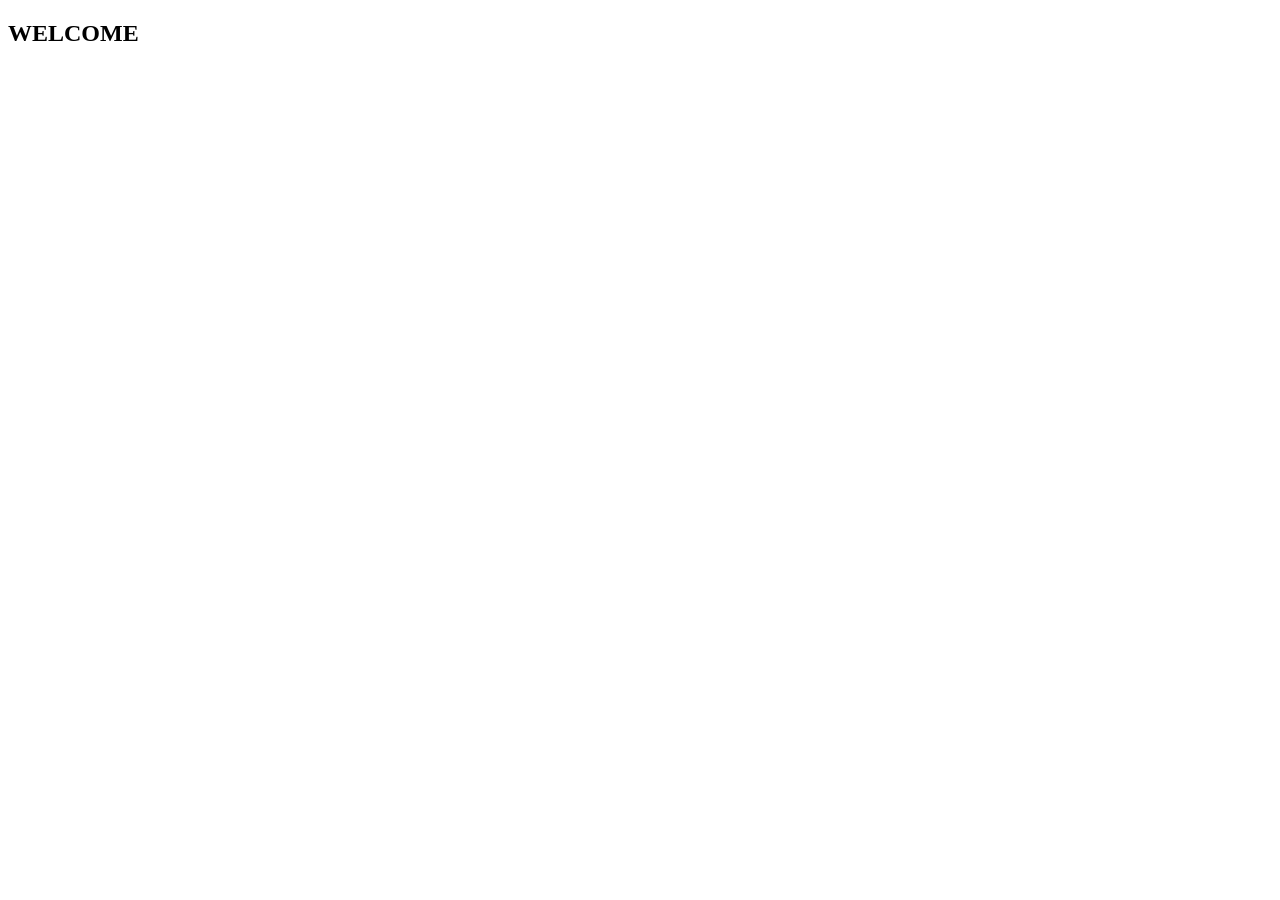
==== index.html @ 90964e16 "h2 agregado" ====
<!DOCTYPE html>
<html lang="en">
<head>
    <meta charset="UTF-8">
    <meta name="viewport" content="width=device-width, initial-scale=1.0">
    <title>Document</title>
</head>
<body>
    <h2>WELCOME</h2>
</body>
</html>
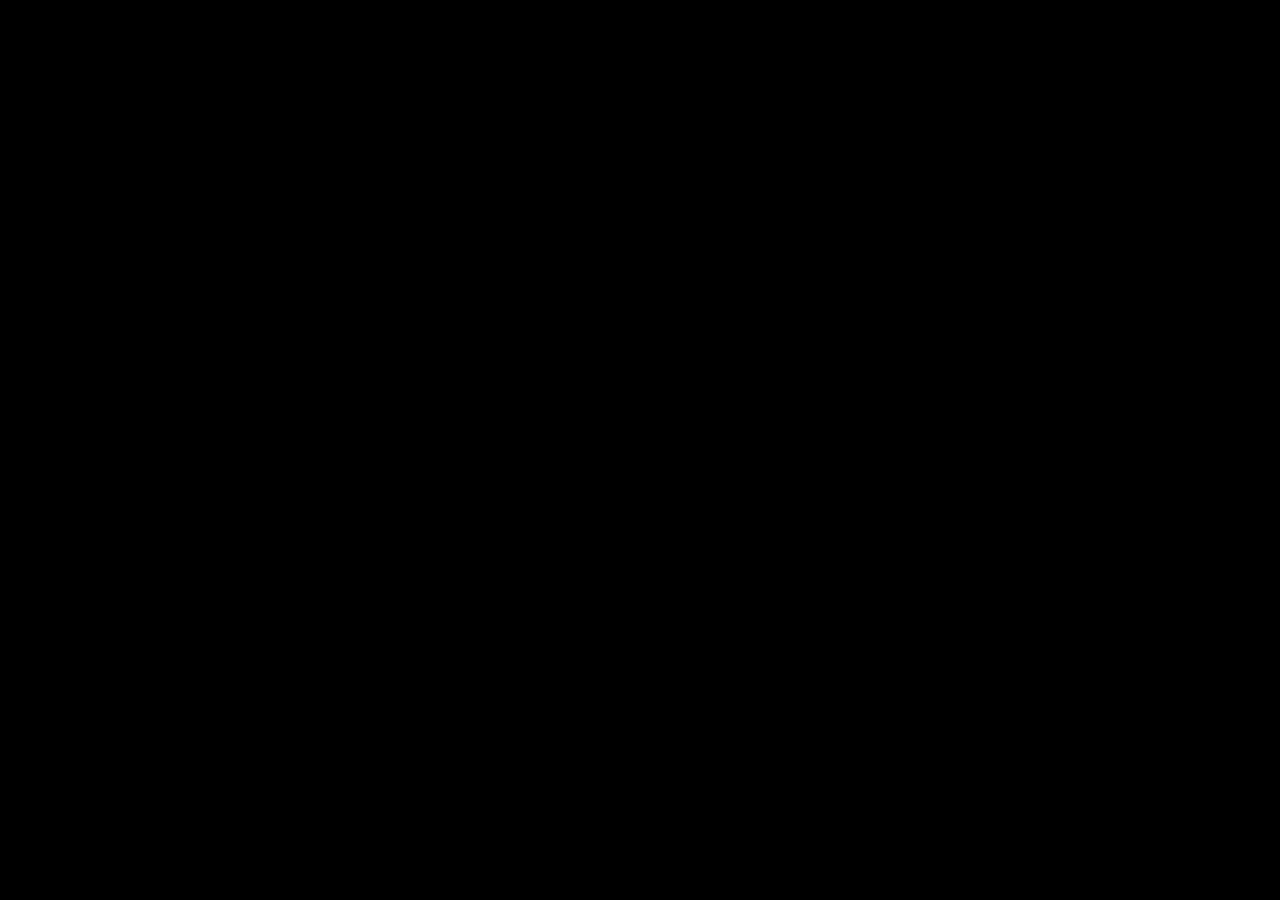
==== commit 1e21b5ce: "animacion detras de las letras en un h2" ====
--- a/index.html
+++ b/index.html
@@ -3,6 +3,8 @@
 <head>
     <meta charset="UTF-8">
     <meta name="viewport" content="width=device-width, initial-scale=1.0">
+    <link rel="stylesheet" href="css/estilos.css">
+        
     <title>Document</title>
 </head>
 <body>
--- a/css/estilos.css
+++ b/css/estilos.css
@@ -0,0 +1,58 @@
+body{
+    color: black;
+    font-family: 'Franklin Gothic Medium', 'Arial Narrow', Arial, sans-serif;
+    background-color: black;
+    
+    
+}
+
+h1{
+    color: black;
+    text-shadow: 2px 2px 20px black, 5px 2px 25px rgb(8, 233, 249);
+    margin-left: 22%;
+}
+
+
+h2{
+    color: #fff;
+    font-size: 10rem;
+    padding: 10%;
+    background: url(https://cdn.pixabay.com/photo/2013/04/14/20/24/water-103817_640.jpg) center;
+    position: absolute;
+    background-size:cover ;
+    background-clip: text;
+    color: transparent;
+    animation: animate 10s linear infinite;
+    
+ 
+}
+
+@keyframes animate {
+    to{
+        background-position-x:-200px ;
+    }
+}
+
+fieldset{
+    border-radius: 500px;
+    line-height: 30px; 
+    box-shadow: 0px 3px 19px 2px rgb(8, 233, 249), 0 600px 285px 10px rgba(10, 10, 10, 0.19);
+    background-image: url(/img/water3.gif);
+    padding-top: 30px;
+    
+}
+
+.entrada {
+    padding: 100px;
+    margin-left: 22%;
+    
+    
+
+}
+
+
+
+
+
+
+
